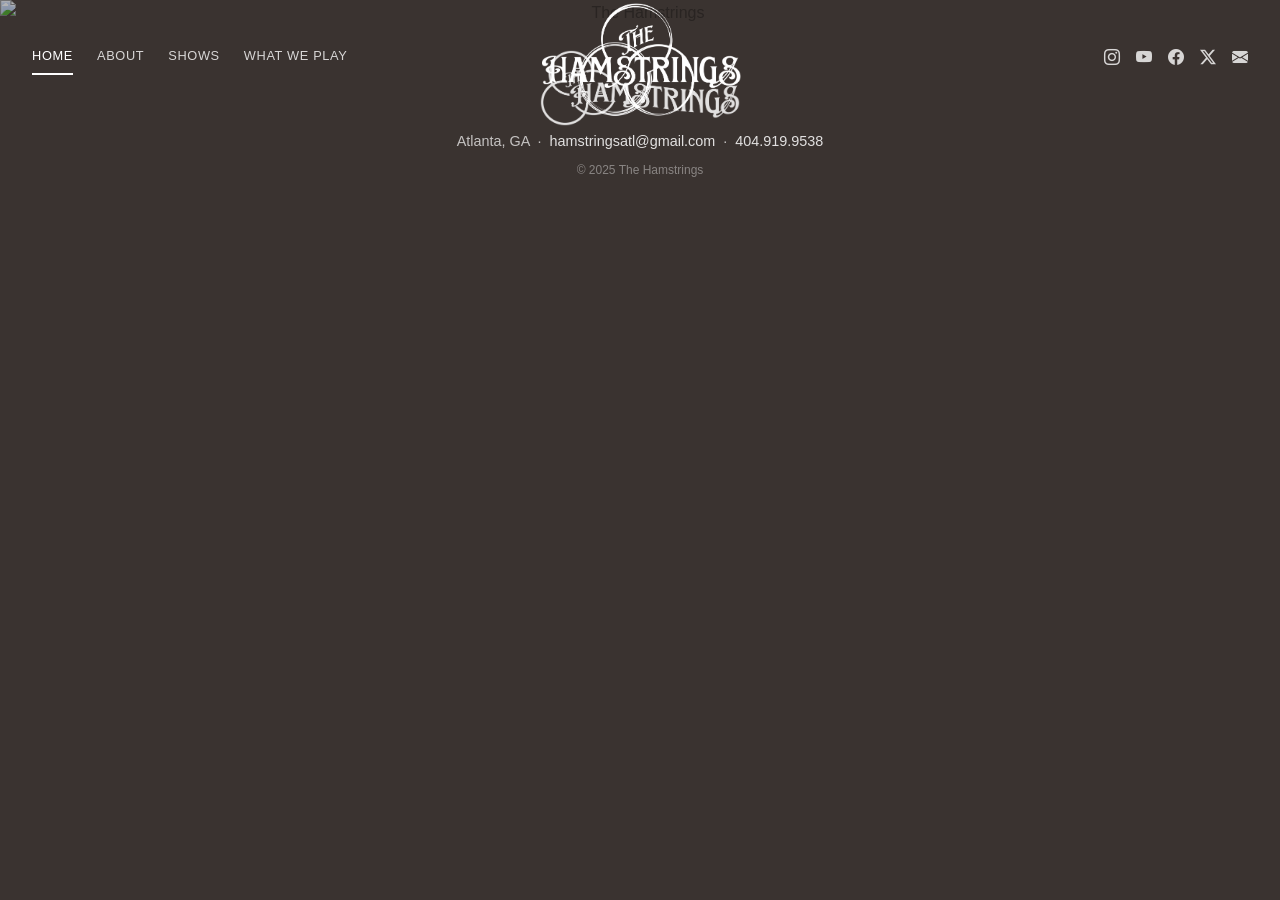
==== docs/index.html @ f7da806b "mobile: portrait hero image with overlapping text restored" ====
<!DOCTYPE html>
<html lang="en">
<head>
  <meta charset="UTF-8">
  <meta name="viewport" content="width=device-width, initial-scale=1.0">
  <title>The Hamstrings</title>
  <meta name="description" content="The Hamstrings. Live music for your next event.">
  <link rel="icon" href="images/logo-dark.png">
  <link rel="stylesheet" href="https://cdn.jsdelivr.net/npm/bootstrap-icons@1.11.3/font/bootstrap-icons.min.css">
  <link rel="stylesheet" href="css/style.css?v=5">
</head>
<body class="page-home">

  <nav class="navbar">
    <div class="nav-links">
      <a href="index.html" class="active">Home</a>
      <a href="about.html">About</a>
      <a href="shows.html">Shows</a>
      <a href="our-sound.html">What We Play</a>
    </div>
    <a href="index.html" class="navbar-brand">
      <img src="images/logo-white.png" alt="The Hamstrings">
    </a>
    <div class="nav-socials">
      <a href="https://www.instagram.com/thehamstringsatl" aria-label="Instagram"><i class="bi bi-instagram"></i></a>
      <a href="https://www.youtube.com/@thehamstringsatl" aria-label="YouTube"><i class="bi bi-youtube"></i></a>
      <a href="https://www.facebook.com/thehamstringsatl" aria-label="Facebook"><i class="bi bi-facebook"></i></a>
      <a href="https://www.twitter.com/hamstringsatl" aria-label="Twitter"><i class="bi bi-twitter-x"></i></a>
      <a href="mailto:hamstringsatl@gmail.com" aria-label="Email"><i class="bi bi-envelope-fill"></i></a>
    </div>
    <button class="nav-toggle" aria-label="Menu"><span></span><span></span><span></span></button>
    <div class="nav-spacer"></div>
  </nav>

  <div class="hero-section">
    <picture>
      <source media="(max-width: 768px)" srcset="images/eddies-mobile.jpg">
      <img src="images/eddies.jpg" class="hero-bg" alt="The Hamstrings">
    </picture>
    <div class="home-content">
      <h2>Upcoming Dates</h2>
      <div class="home-shows">
        <a href="https://www.google.com/maps/search/?api=1&query=Wild+Heaven+Beer+Toco+Hills+Atlanta+GA" target="_blank" class="home-show-row">
          <span class="home-show-date">Mar 15</span>
          <span class="home-show-venue">Wild Heaven — Toco Hills</span>
          <span class="home-show-city">Atlanta, GA</span>
        </a>
        <a href="https://www.google.com/maps/search/?api=1&query=Blue+Top+Chamblee+GA" target="_blank" class="home-show-row">
          <span class="home-show-date">Apr 25</span>
          <span class="home-show-venue">Blue Top</span>
          <span class="home-show-city">Chamblee, GA</span>
        </a>
      </div>
      <div class="home-links">
        <a href="shows.html" class="hero-cta-outline">View Full Schedule</a>
        <a href="mailto:hamstringsatl@gmail.com" class="hero-cta-outline">Book Us for Your Next Event</a>
      </div>
    </div>
  </div>

  <footer class="site-footer">
    <div class="footer-content">
      <img src="images/logo-nav.png" class="footer-logo" alt="The Hamstrings">
      <div class="footer-socials">
        <a href="https://www.instagram.com/thehamstringsatl" aria-label="Instagram"><i class="bi bi-instagram"></i></a>
        <a href="https://www.youtube.com/@thehamstringsatl" aria-label="YouTube"><i class="bi bi-youtube"></i></a>
        <a href="https://www.facebook.com/thehamstringsatl" aria-label="Facebook"><i class="bi bi-facebook"></i></a>
        <a href="https://www.twitter.com/hamstringsatl" aria-label="Twitter"><i class="bi bi-twitter-x"></i></a>
        <a href="mailto:hamstringsatl@gmail.com" aria-label="Email"><i class="bi bi-envelope-fill"></i></a>
      </div>
      <div class="footer-text">Atlanta, GA &nbsp;&middot;&nbsp; <a href="mailto:hamstringsatl@gmail.com">hamstringsatl@gmail.com</a> &nbsp;&middot;&nbsp; <a href="tel:4049199538">404.919.9538</a></div>
      <div class="footer-copyright">&copy; 2025 The Hamstrings</div>
    </div>
  </footer>

  <script src="js/main.js"></script>
</body>
</html>
---- docs/css/style.css ----
/* === Reset & Base === */
*, *::before, *::after {
  box-sizing: border-box;
  margin: 0;
  padding: 0;
}

html {
  scroll-behavior: smooth;
}

body {
  font-family: "Helvetica Neue", Arial, sans-serif;
  background-color: #faf8f5;
  color: #3a3330;
  line-height: 1.6;
  -webkit-font-smoothing: antialiased;
}

a {
  color: #8b6f5e;
  text-decoration: none;
  transition: color 0.2s ease;
}

a:hover {
  color: #5c4a3e;
}

img {
  max-width: 100%;
  display: block;
}

h1, h2, h3, h4 {
  line-height: 1.3;
}

/* === Homepage background === */
body.page-home {
  background-color: #3a3330;
}

/* === Navbar === */
.navbar {
  position: fixed;
  top: 0;
  left: 0;
  right: 0;
  z-index: 100;
  display: flex;
  align-items: center;
  justify-content: space-between;
  padding: 2.5rem 2rem;
  background-color: transparent;
  transition: background-color 0.3s ease, padding 0.3s ease;
}

.navbar.scrolled {
  background-color: rgba(58, 51, 48, 0.95);
  backdrop-filter: blur(10px);
  padding: 0.5rem 2rem;
}

.navbar-brand {
  position: absolute;
  left: 50%;
  transform: translateX(-50%);
  text-decoration: none;
}

.navbar-brand img {
  max-height: 150px;
  transition: max-height 0.3s ease;
}

.navbar.scrolled .navbar-brand img {
  max-height: 50px;
}

.nav-links {
  display: flex;
  list-style: none;
  gap: 1.5rem;
}

.nav-links a {
  color: rgba(255, 255, 255, 0.8);
  font-weight: 500;
  letter-spacing: 0.05em;
  text-transform: uppercase;
  font-size: 0.8rem;
  padding: 0.4rem 0;
  text-decoration: none;
  border-bottom: 2px solid transparent;
  transition: color 0.2s ease, border-color 0.2s ease;
}

.nav-links a:hover,
.nav-links a.active {
  color: #ffffff;
  border-bottom-color: #ffffff;
}

.nav-socials {
  display: flex;
  list-style: none;
  gap: 1rem;
  margin-left: auto;
}

.nav-socials a {
  color: rgba(255, 255, 255, 0.8);
  font-size: 1rem;
  text-decoration: none;
}

.nav-socials a:hover {
  color: #ffffff;
}

.nav-toggle {
  display: none;
  background: none;
  border: none;
  cursor: pointer;
  padding: 0.25rem;
}

.nav-toggle span {
  display: block;
  width: 22px;
  height: 2px;
  background: #fff;
  margin: 5px 0;
  transition: 0.3s;
}

/* === Hero (homepage) === */
.hero-section {
  position: relative;
  width: 100%;
  text-align: center;
  overflow: hidden;
}

.hero-bg {
  width: 100%;
  display: block;
  filter: brightness(0.7);
}

.home-content {
  position: absolute;
  bottom: 3rem;
  left: 50%;
  transform: translateX(-50%);
  text-align: center;
  padding: 2rem;
  max-width: 700px;
  width: 100%;
  z-index: 3;
}

.home-content h2 {
  font-size: 1.6rem;
  letter-spacing: 0.08em;
  text-transform: uppercase;
  color: #ffffff;
  margin-bottom: 1rem;
  text-shadow: 0 2px 8px rgba(0, 0, 0, 0.4);
}

.home-shows {
  display: flex;
  flex-direction: column;
  gap: 0.5rem;
  margin-bottom: 1rem;
}

.home-show-row,
.home-show-row:link,
.home-show-row:visited,
.home-show-row:active {
  display: flex;
  width: 100%;
  justify-content: center;
  gap: 1rem;
  padding: 0.5rem 1rem;
  border: 1px solid rgba(255, 255, 255, 0.3);
  border-radius: 4px;
  color: #ffffff;
  text-decoration: none;
  transition: background 0.2s ease;
}

.home-show-row:hover {
  background: rgba(255, 255, 255, 0.15);
  color: #ffffff;
}

.home-show-date {
  font-weight: 700;
  font-size: 0.85rem;
  text-transform: uppercase;
  letter-spacing: 0.05em;
  min-width: 55px;
  text-shadow: 0 1px 4px rgba(0, 0, 0, 0.3);
}

.home-show-venue {
  font-weight: 600;
  font-size: 0.95rem;
  flex: 1;
  text-shadow: 0 1px 4px rgba(0, 0, 0, 0.3);
}

.home-show-city {
  font-size: 0.8rem;
  color: rgba(255, 255, 255, 0.7);
  text-shadow: 0 1px 4px rgba(0, 0, 0, 0.3);
}

.home-links {
  display: flex;
  gap: 1rem;
  justify-content: center;
  flex-wrap: wrap;
  margin-top: 1.5rem;
}

/* === CTA Buttons === */
.hero-cta-outline {
  display: inline-block;
  padding: 0.6rem 1.8rem;
  background: transparent;
  border: 2px solid #ffffff;
  color: #ffffff;
  text-decoration: none;
  text-transform: uppercase;
  letter-spacing: 0.08em;
  font-size: 0.85rem;
  font-weight: 600;
  border-radius: 3px;
  transition: all 0.3s ease;
}

.hero-cta-outline:hover {
  background: rgba(255, 255, 255, 0.2);
  color: #ffffff;
}

/* === Page Banner (shows, about, our-sound) === */
.page-banner {
  position: relative;
  width: 100%;
  overflow: visible;
  margin-bottom: 0;
}

.page-banner-bg {
  width: 100%;
  max-height: 85vh;
  object-fit: cover;
  object-position: center 40%;
  display: block;
  filter: brightness(0.75);
}

/* === Section Header Overlap === */
.section-header-overlap {
  position: relative;
  margin-top: -3rem;
  z-index: 3;
  padding: 0 1rem;
  max-width: 1400px;
  margin-left: auto;
  margin-right: auto;
}

.section-header-overlap h2 {
  display: inline-block;
  padding: 0.75rem 2.5rem 0.75rem 0;
  text-transform: uppercase;
  letter-spacing: 0.1em;
  font-size: 2.5rem;
  font-weight: 700;
  color: #ffffff;
  margin: 0 0 2rem 0;
  text-shadow: 0 2px 8px rgba(0, 0, 0, 0.3);
}

/* === Shows === */
.shows-columns {
  max-width: 1400px;
  margin: 0 auto;
  padding: 0 1rem 2rem;
  display: grid;
  grid-template-columns: 1fr 1fr;
  gap: 2rem;
}

.shows-column-header {
  text-transform: uppercase;
  letter-spacing: 0.08em;
  font-size: 1.1rem;
  color: #8b6f5e;
  margin-bottom: 1rem;
}

.show-card {
  background: #ffffff;
  border: 1px solid #e8e0d8;
  border-radius: 6px;
  padding: 1.25rem 1.5rem;
  margin-bottom: 0.75rem;
  display: flex;
  align-items: center;
  gap: 1.5rem;
  transition: box-shadow 0.2s ease;
}

.show-card:hover {
  box-shadow: 0 2px 8px rgba(0, 0, 0, 0.06);
}

.show-card.past {
  opacity: 0.6;
}

.show-date {
  min-width: 70px;
  text-align: center;
}

.show-date .month {
  text-transform: uppercase;
  font-size: 0.75rem;
  letter-spacing: 0.1em;
  color: #8b6f5e;
}

.show-date .day {
  font-size: 1.8rem;
  font-weight: 700;
  line-height: 1;
  color: #3a3330;
}

.show-date .year {
  font-size: 0.75rem;
  color: #a89888;
}

.show-details h3 {
  margin: 0 0 0.2rem 0;
  font-size: 1.05rem;
  color: #3a3330;
}

.show-details .venue-info {
  color: #8b6f5e;
  font-size: 0.9rem;
  margin: 0;
}

.show-details .venue-info a {
  color: #8b6f5e;
}

.show-details .venue-info a:hover {
  color: #5c4a3e;
}

.show-details .show-time {
  color: #a89888;
  font-size: 0.85rem;
  margin: 0;
}

/* === Song Grid === */
.repertoire-section {
  max-width: 1400px;
  margin: 0 auto;
  padding: 0 1rem 2rem;
}

.song-grid {
  display: grid;
  grid-template-columns: repeat(3, 1fr);
  gap: 1rem;
}

.song-card {
  display: block;
  background: #ffffff;
  border: 1px solid #e8e0d8;
  border-radius: 6px;
  padding: 1.25rem 1.5rem;
  text-decoration: none;
  transition: all 0.2s ease;
}

.song-card:hover {
  box-shadow: 0 3px 12px rgba(0, 0, 0, 0.08);
  border-color: #8b6f5e;
}

.song-title {
  font-weight: 600;
  font-size: 1.05rem;
  color: #3a3330;
  margin-bottom: 0.25rem;
}

.song-artist {
  color: #8b6f5e;
  font-size: 0.9rem;
  font-style: italic;
  margin-bottom: 0.3rem;
}

/* === About === */
.about-section {
  max-width: 1400px;
  margin: 0 auto;
  padding: 0 1rem 2rem;
}

.about-content {
  display: grid;
  grid-template-columns: 1fr 1fr;
  gap: 2rem;
  margin-bottom: 2rem;
}

.about-photo img {
  width: 100%;
  border-radius: 6px;
}

.about-text p {
  color: #6b5b52;
  font-size: 1.05rem;
  line-height: 1.7;
  margin-bottom: 1rem;
}

.members-grid {
  display: grid;
  grid-template-columns: repeat(5, 1fr);
  gap: 1rem;
  margin-bottom: 2rem;
}

.member-card {
  background: #ffffff;
  border: 1px solid #e8e0d8;
  border-radius: 6px;
  padding: 1.25rem;
  text-align: center;
}

.member-card h4 {
  margin: 0 0 0.3rem 0;
  font-size: 1rem;
  color: #3a3330;
}

.member-card p {
  margin: 0;
  color: #8b6f5e;
  font-size: 0.85rem;
  font-style: italic;
}

.about-photo-secondary {
  max-width: 500px;
  margin: 0 auto;
}

.about-photo-secondary img {
  width: 100%;
  border-radius: 6px;
}

/* === Booking Section === */
.booking-section {
  text-align: center;
  padding: 2.5rem 1rem;
  border-top: 1px solid #e0d6cf;
}

.booking-section h2 {
  text-transform: uppercase;
  letter-spacing: 0.08em;
  font-size: 1.2rem;
  color: #3a3330;
  margin-bottom: 0.75rem;
}

.booking-section p {
  color: #6b5b52;
  margin-bottom: 1.5rem;
}

.booking-section .hero-cta-outline {
  border-color: #8b6f5e;
  color: #8b6f5e;
}

.booking-section .hero-cta-outline:hover {
  background: #8b6f5e;
  color: #ffffff;
}

/* === Footer === */
.site-footer {
  background-color: #3a3330;
  color: rgba(255, 255, 255, 0.7);
  padding: 1.5rem 1rem;
}

.footer-content {
  text-align: center;
}

.footer-logo {
  max-width: 200px;
  filter: invert(1);
  margin: 0 auto 0.25rem;
  opacity: 0.85;
}

.footer-socials {
  display: none;
  justify-content: center;
  gap: 1.25rem;
  margin-bottom: 0.5rem;
}

.footer-socials a {
  color: rgba(255, 255, 255, 0.7);
  font-size: 1.2rem;
  text-decoration: none;
  transition: color 0.2s ease;
}

.footer-socials a:hover {
  color: #ffffff;
}

.footer-text {
  font-size: 0.9rem;
  color: rgba(255, 255, 255, 0.7);
  margin-bottom: 0.5rem;
}

.footer-text a {
  color: rgba(255, 255, 255, 0.85);
}

.footer-copyright {
  font-size: 0.75rem;
  color: rgba(255, 255, 255, 0.4);
}

/* === Tablet === */
@media (max-width: 992px) {
  .song-grid {
    grid-template-columns: repeat(2, 1fr);
  }

  .members-grid {
    grid-template-columns: repeat(3, 1fr);
  }

  .about-content {
    grid-template-columns: 1fr;
  }

  .navbar-brand img {
    max-height: 100px;
  }

  .navbar {
    padding: 1.5rem 1.5rem;
  }
}

/* === Mobile === */
@media (max-width: 768px) {
  .navbar {
    padding: 0.5rem 1rem;
    flex-wrap: wrap;
  }

  .navbar-brand {
    position: relative;
    left: auto;
    transform: none;
    order: 2;
    flex: 1;
    text-align: center;
  }

  .navbar-brand img {
    max-height: 55px;
    display: inline-block;
  }

  .navbar.scrolled .navbar-brand img {
    max-height: 40px;
  }

  .nav-toggle {
    display: block;
    order: 1;
  }

  .nav-links {
    display: none;
    order: 4;
    width: 100%;
  }

  .nav-links.open {
    display: flex;
    flex-direction: column;
    background: rgba(58, 51, 48, 0.95);
    padding: 1rem;
    gap: 0.5rem;
  }

  .nav-socials {
    display: none;
  }

  /* Invisible spacer to balance hamburger */
  .nav-spacer {
    width: 22px;
    order: 3;
  }

  /* Hero — portrait image on mobile, overlapping text */
  .hero-bg {
    width: 100%;
    height: 85vh;
    object-fit: cover;
    object-position: 50% 30%;
  }

  .home-content {
    bottom: 1.5rem;
    padding: 1rem;
    max-width: 100%;
  }

  .home-content h2 {
    font-size: 1.1rem;
    margin-bottom: 0.5rem;
  }

  .home-show-row,
  .home-show-row:link,
  .home-show-row:visited,
  .home-show-row:active {
    padding: 0.4rem 0.75rem;
    gap: 0.5rem;
    font-size: 0.8rem;
  }

  .home-show-date {
    font-size: 0.75rem;
    min-width: 45px;
  }

  .home-show-venue {
    font-size: 0.8rem;
  }

  .home-show-city {
    display: none;
  }

  .home-links {
    margin-top: 0.75rem;
    gap: 0.5rem;
  }

  .hero-cta-outline {
    padding: 0.4rem 1rem;
    font-size: 0.7rem;
  }

  /* Page banners */
  .page-banner-bg {
    max-height: 40vh;
  }

  /* Section headers */
  .section-header-overlap h2 {
    font-size: 1.5rem;
    margin-bottom: 1rem;
  }

  /* Shows */
  .shows-columns {
    grid-template-columns: 1fr;
  }

  .show-card {
    flex-direction: column;
    align-items: flex-start;
    gap: 0.75rem;
    padding: 1rem;
  }

  /* Songs */
  .song-grid {
    grid-template-columns: 1fr;
  }

  /* About */
  .members-grid {
    grid-template-columns: repeat(2, 1fr);
  }

  .about-photo-secondary {
    max-width: 100%;
  }

  .about-photo {
    display: none;
  }

  /* Footer: swap logo for socials */
  .footer-logo {
    display: none;
  }

  .footer-socials {
    display: flex;
  }

  .footer-text {
    font-size: 0.8rem;
  }
}
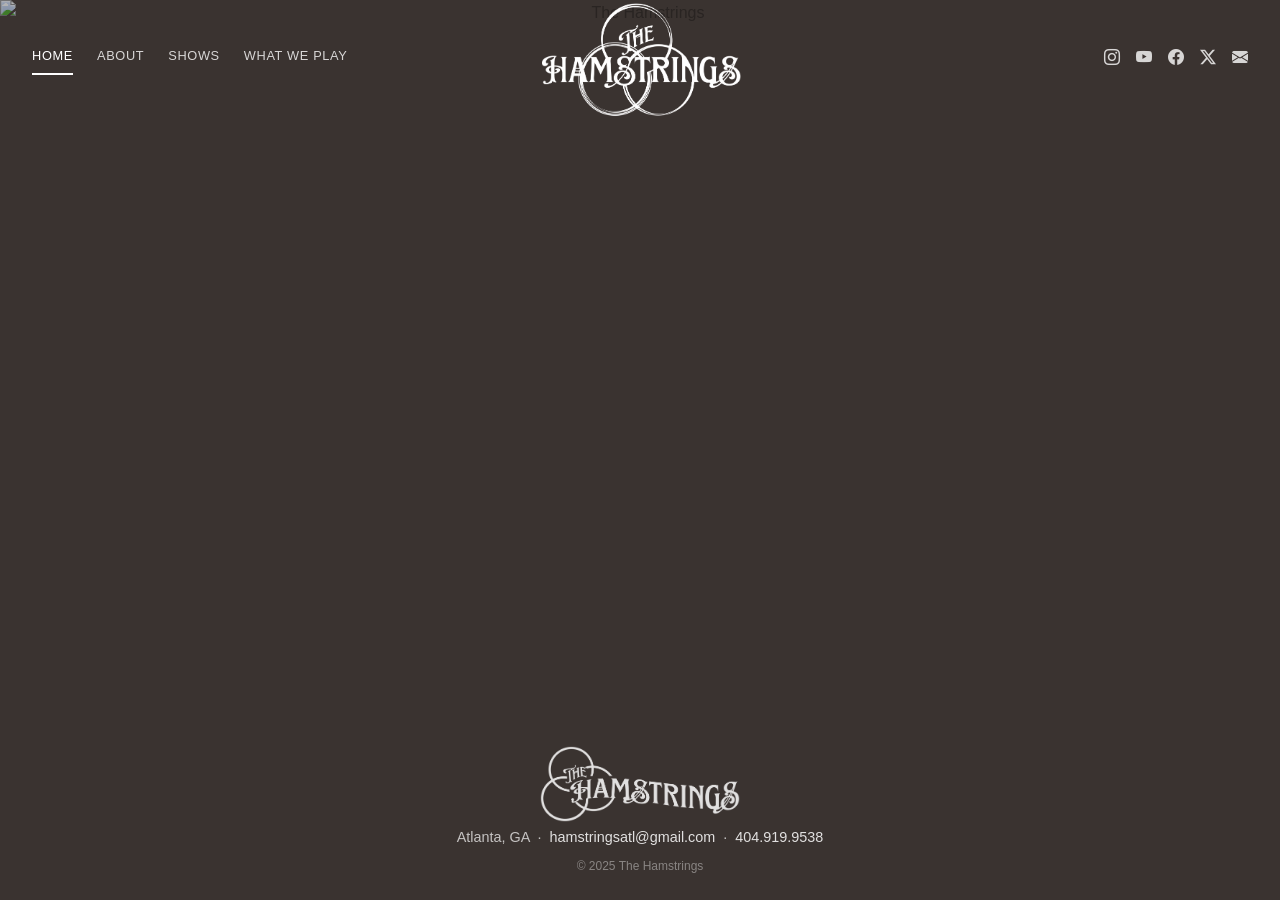
==== commit 71442cfa: "mobile: compact text overlay, fix brown gap below footer" ====
--- a/docs/index.html
+++ b/docs/index.html
@@ -7,7 +7,7 @@
   <meta name="description" content="The Hamstrings. Live music for your next event.">
   <link rel="icon" href="images/logo-dark.png">
   <link rel="stylesheet" href="https://cdn.jsdelivr.net/npm/bootstrap-icons@1.11.3/font/bootstrap-icons.min.css">
-  <link rel="stylesheet" href="css/style.css?v=5">
+  <link rel="stylesheet" href="css/style.css?v=8">
 </head>
 <body class="page-home">
 
--- a/docs/css/style.css
+++ b/docs/css/style.css
@@ -36,9 +36,16 @@
   line-height: 1.3;
 }
 
-/* === Homepage background === */
+/* === Homepage: footer flush to bottom === */
 body.page-home {
+  display: flex;
+  flex-direction: column;
+  min-height: 100vh;
   background-color: #3a3330;
+}
+
+body.page-home .site-footer {
+  margin-top: auto;
 }
 
 /* === Navbar === */
@@ -645,38 +652,42 @@
   /* Hero — portrait image on mobile, overlapping text */
   .hero-bg {
     width: 100%;
-    height: 85vh;
-    object-fit: cover;
-    object-position: 50% 30%;
+    height: auto;
+    object-fit: unset;
   }
 
   .home-content {
-    bottom: 1.5rem;
-    padding: 1rem;
+    bottom: 0;
+    padding: 0.5rem 0.75rem;
     max-width: 100%;
   }
 
   .home-content h2 {
-    font-size: 1.1rem;
-    margin-bottom: 0.5rem;
+    font-size: 0.9rem;
+    margin-bottom: 0.3rem;
+  }
+
+  .home-shows {
+    gap: 0.25rem;
+    margin-bottom: 0.4rem;
   }
 
   .home-show-row,
   .home-show-row:link,
   .home-show-row:visited,
   .home-show-row:active {
-    padding: 0.4rem 0.75rem;
+    padding: 0.25rem 0.5rem;
     gap: 0.5rem;
-    font-size: 0.8rem;
+    font-size: 0.75rem;
   }
 
   .home-show-date {
+    font-size: 0.7rem;
+    min-width: 40px;
+  }
+
+  .home-show-venue {
     font-size: 0.75rem;
-    min-width: 45px;
-  }
-
-  .home-show-venue {
-    font-size: 0.8rem;
   }
 
   .home-show-city {
@@ -684,13 +695,13 @@
   }
 
   .home-links {
-    margin-top: 0.75rem;
-    gap: 0.5rem;
+    margin-top: 0.4rem;
+    gap: 0.3rem;
   }
 
   .hero-cta-outline {
-    padding: 0.4rem 1rem;
-    font-size: 0.7rem;
+    padding: 0.3rem 0.8rem;
+    font-size: 0.65rem;
   }
 
   /* Page banners */
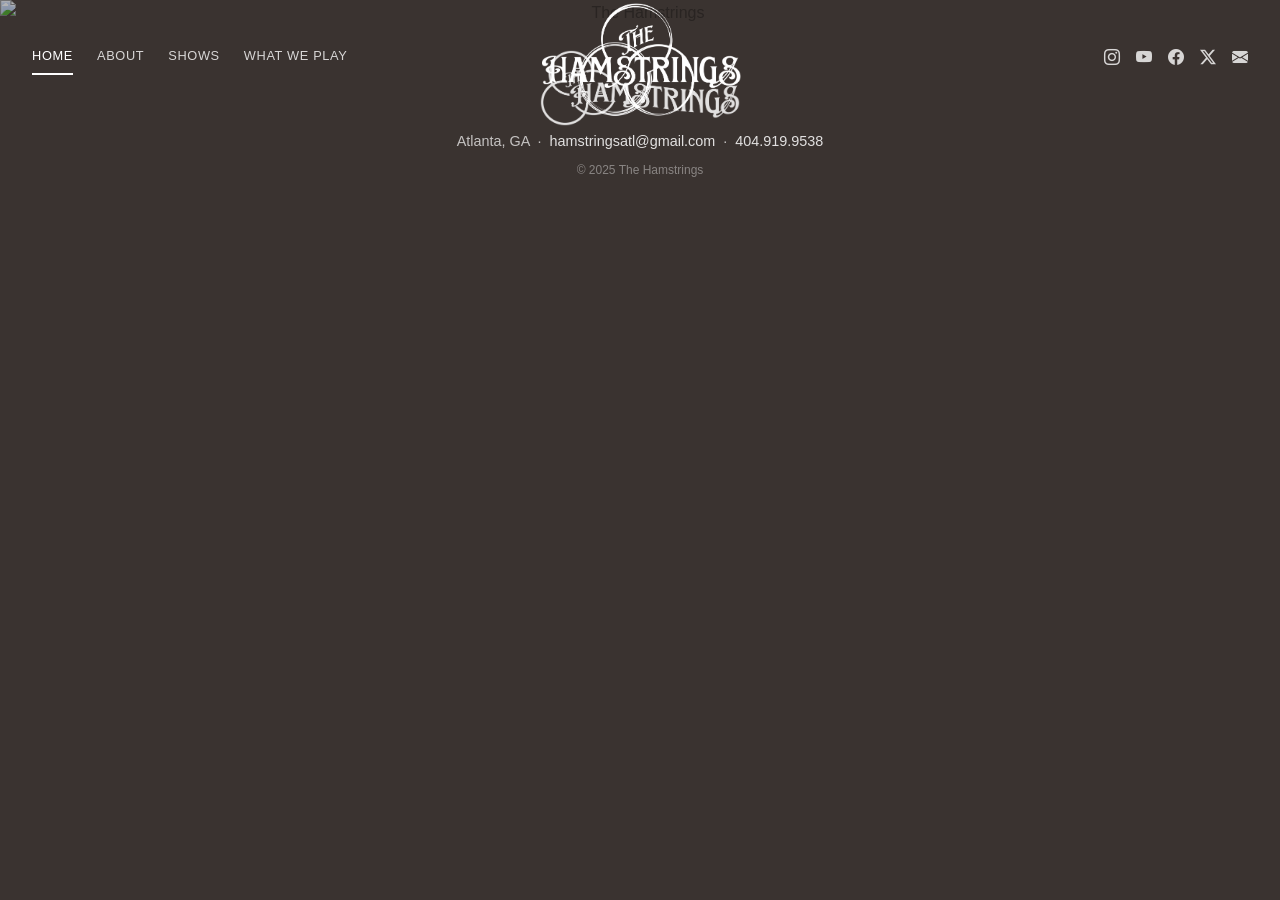
==== commit a457a4ac: "homepage: footer stretches to fill remaining viewport" ====
--- a/docs/index.html
+++ b/docs/index.html
@@ -7,7 +7,7 @@
   <meta name="description" content="The Hamstrings. Live music for your next event.">
   <link rel="icon" href="images/logo-dark.png">
   <link rel="stylesheet" href="https://cdn.jsdelivr.net/npm/bootstrap-icons@1.11.3/font/bootstrap-icons.min.css">
-  <link rel="stylesheet" href="css/style.css?v=8">
+  <link rel="stylesheet" href="css/style.css?v=9">
 </head>
 <body class="page-home">
 
--- a/docs/css/style.css
+++ b/docs/css/style.css
@@ -36,16 +36,20 @@
   line-height: 1.3;
 }
 
-/* === Homepage: footer flush to bottom === */
+/* === Homepage: footer color fills below content === */
 body.page-home {
   display: flex;
   flex-direction: column;
   min-height: 100vh;
+  min-height: 100dvh;
   background-color: #3a3330;
 }
 
 body.page-home .site-footer {
-  margin-top: auto;
+  flex-grow: 1;
+  display: flex;
+  align-items: flex-start;
+  justify-content: center;
 }
 
 /* === Navbar === */
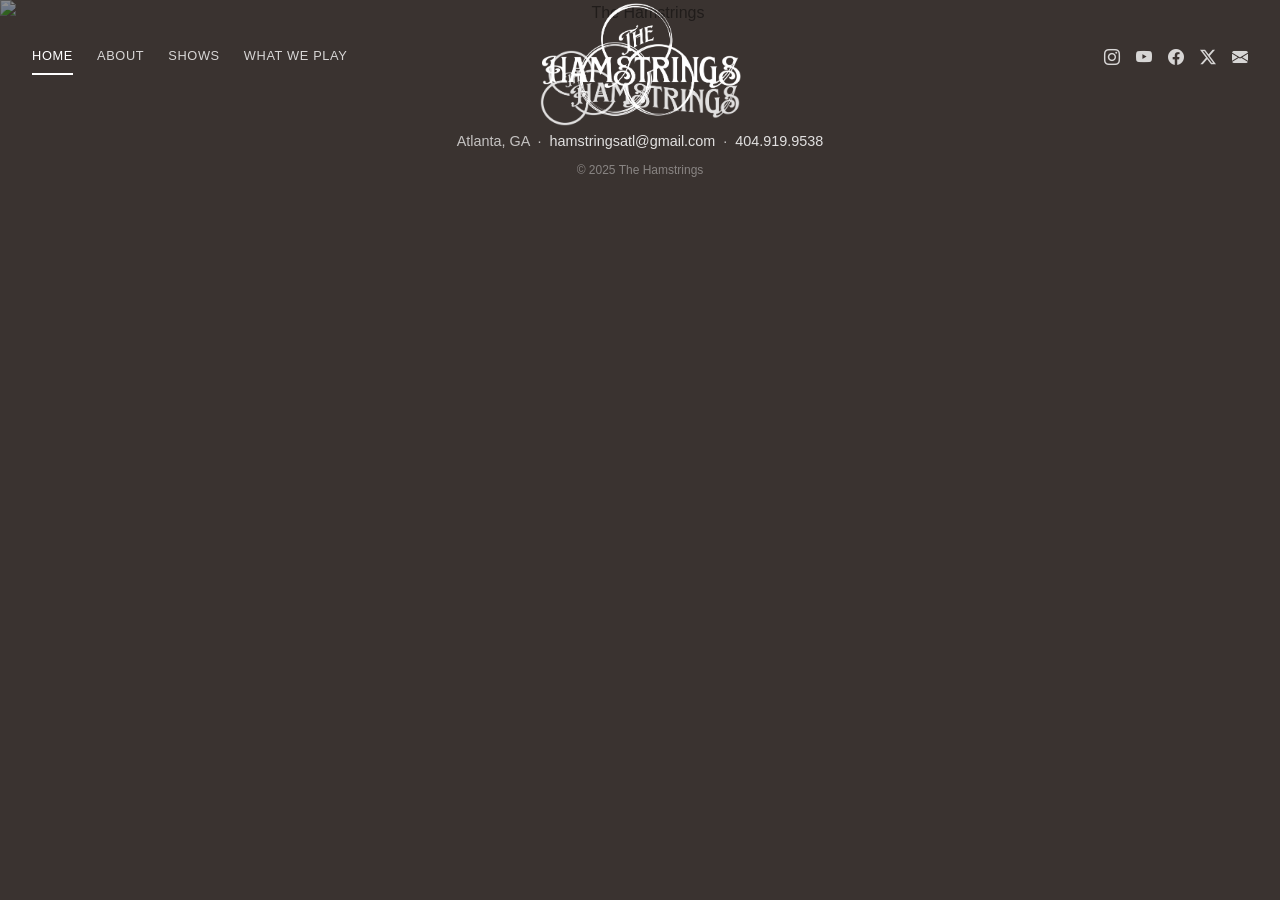
==== commit daccc95b: "homepage: darker overlay, bolder fonts on upcoming dates for readability" ====
--- a/docs/index.html
+++ b/docs/index.html
@@ -7,7 +7,7 @@
   <meta name="description" content="The Hamstrings. Live music for your next event.">
   <link rel="icon" href="images/logo-dark.png">
   <link rel="stylesheet" href="https://cdn.jsdelivr.net/npm/bootstrap-icons@1.11.3/font/bootstrap-icons.min.css">
-  <link rel="stylesheet" href="css/style.css?v=9">
+  <link rel="stylesheet" href="css/style.css?v=10">
 </head>
 <body class="page-home">
 
@@ -40,13 +40,13 @@
     <div class="home-content">
       <h2>Upcoming Dates</h2>
       <div class="home-shows">
-        <a href="https://www.google.com/maps/search/?api=1&query=Wild+Heaven+Beer+Toco+Hills+Atlanta+GA" target="_blank" class="home-show-row">
-          <span class="home-show-date">Mar 15</span>
-          <span class="home-show-venue">Wild Heaven — Toco Hills</span>
+        <a href="https://www.google.com/maps/search/?api=1&query=Bessie+Branham+Recreation+Center+2051+Delano+Dr+NE+Atlanta+GA" target="_blank" class="home-show-row">
+          <span class="home-show-date">May 16</span>
+          <span class="home-show-venue">Kirkwood Spring Fling</span>
           <span class="home-show-city">Atlanta, GA</span>
         </a>
         <a href="https://www.google.com/maps/search/?api=1&query=Blue+Top+Chamblee+GA" target="_blank" class="home-show-row">
-          <span class="home-show-date">Apr 25</span>
+          <span class="home-show-date">May 30</span>
           <span class="home-show-venue">Blue Top</span>
           <span class="home-show-city">Chamblee, GA</span>
         </a>
--- a/docs/css/style.css
+++ b/docs/css/style.css
@@ -158,7 +158,7 @@
 .hero-bg {
   width: 100%;
   display: block;
-  filter: brightness(0.7);
+  filter: brightness(0.55);
 }
 
 .home-content {
@@ -175,11 +175,12 @@
 
 .home-content h2 {
   font-size: 1.6rem;
+  font-weight: 800;
   letter-spacing: 0.08em;
   text-transform: uppercase;
   color: #ffffff;
   margin-bottom: 1rem;
-  text-shadow: 0 2px 8px rgba(0, 0, 0, 0.4);
+  text-shadow: 0 2px 12px rgba(0, 0, 0, 0.85), 0 1px 3px rgba(0, 0, 0, 0.9);
 }
 
 .home-shows {
@@ -198,8 +199,9 @@
   justify-content: center;
   gap: 1rem;
   padding: 0.5rem 1rem;
-  border: 1px solid rgba(255, 255, 255, 0.3);
+  border: 1px solid rgba(255, 255, 255, 0.5);
   border-radius: 4px;
+  background: rgba(0, 0, 0, 0.25);
   color: #ffffff;
   text-decoration: none;
   transition: background 0.2s ease;
@@ -211,25 +213,26 @@
 }
 
 .home-show-date {
-  font-weight: 700;
-  font-size: 0.85rem;
+  font-weight: 800;
+  font-size: 0.9rem;
   text-transform: uppercase;
   letter-spacing: 0.05em;
   min-width: 55px;
-  text-shadow: 0 1px 4px rgba(0, 0, 0, 0.3);
+  text-shadow: 0 1px 6px rgba(0, 0, 0, 0.85), 0 1px 2px rgba(0, 0, 0, 0.9);
 }
 
 .home-show-venue {
+  font-weight: 700;
+  font-size: 1rem;
+  flex: 1;
+  text-shadow: 0 1px 6px rgba(0, 0, 0, 0.85), 0 1px 2px rgba(0, 0, 0, 0.9);
+}
+
+.home-show-city {
   font-weight: 600;
-  font-size: 0.95rem;
-  flex: 1;
-  text-shadow: 0 1px 4px rgba(0, 0, 0, 0.3);
-}
-
-.home-show-city {
-  font-size: 0.8rem;
-  color: rgba(255, 255, 255, 0.7);
-  text-shadow: 0 1px 4px rgba(0, 0, 0, 0.3);
+  font-size: 0.85rem;
+  color: rgba(255, 255, 255, 0.92);
+  text-shadow: 0 1px 6px rgba(0, 0, 0, 0.85), 0 1px 2px rgba(0, 0, 0, 0.9);
 }
 
 .home-links {
